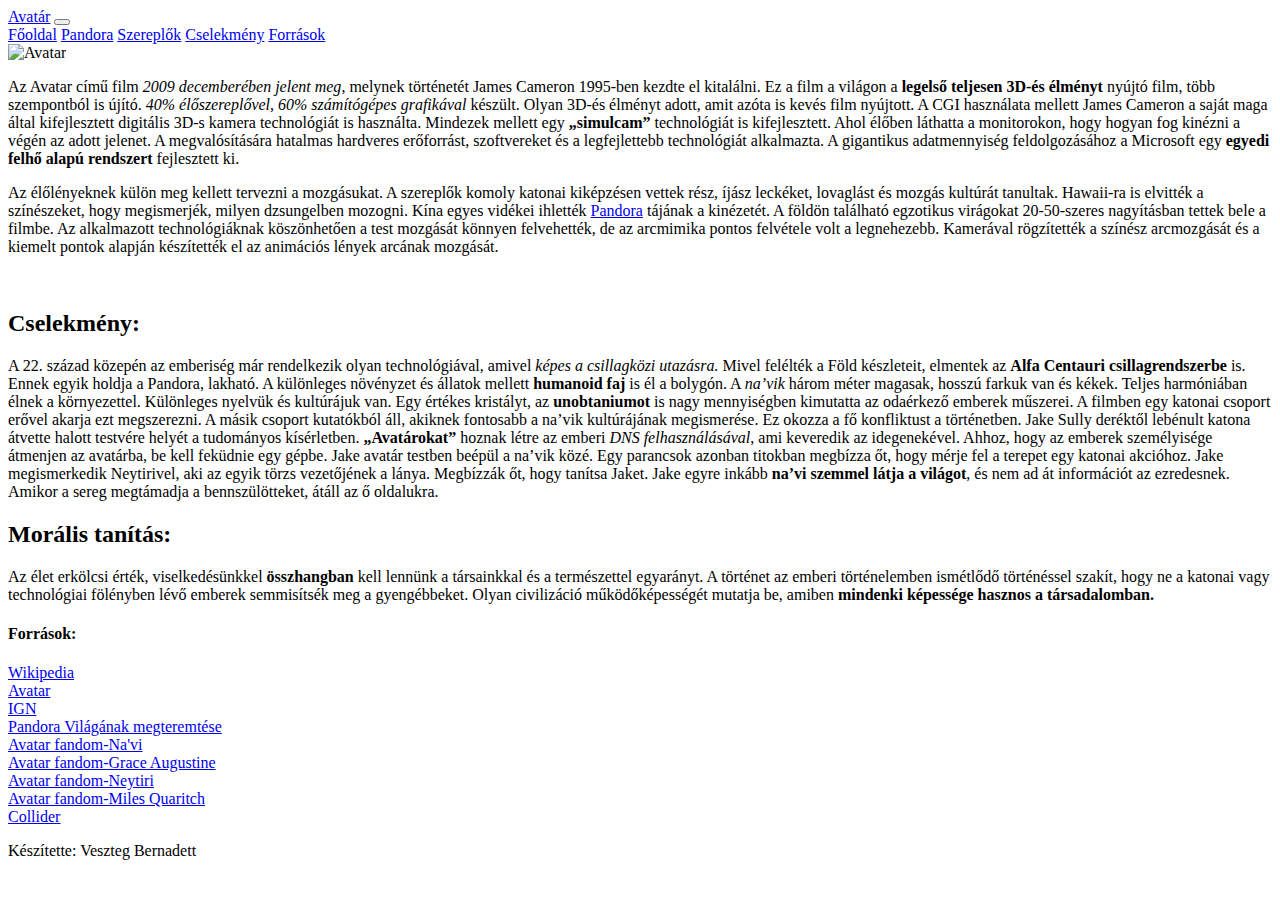
==== index.html @ 1400da84 "Változtatások" ====
<!DOCTYPE html>
<html lang="hu">

<head>
    <meta charset="UTF-8">
    <meta http-equiv="X-UA-Compatible" content="IE=edge">
    <meta name="viewport" content="width=device-width, initial-scale=1.0">
    <title>Avatár</title>
    <link href="https://cdn.jsdelivr.net/npm/bootstrap@5.0.1/dist/css/bootstrap.min.css" rel="stylesheet"
        integrity="sha384-+0n0xVW2eSR5OomGNYDnhzAbDsOXxcvSN1TPprVMTNDbiYZCxYbOOl7+AMvyTG2x" crossorigin="anonymous">
    <link rel="stylesheet" href="css/style.css">
</head>

<body>
    <nav class="navbar navbar-expand-lg navbar-light bg-light">
        <a class="navbar-brand" href="#">Avatár</a>
        <button class="navbar-toggler" type="button" data-toggle="collapse" data-target="#navbarNavAltMarkup"
            aria-controls="navbarNavAltMarkup" aria-expanded="false" aria-label="Toggle navigation">
            <span class="navbar-toggler-icon"></span>
        </button>
        <div class="collapse navbar-collapse" id="navbarNavAltMarkup">
            <div class="navbar-nav">
                <a class="nav-item nav-link active" href="index.html">Főoldal</a>
                <a class="nav-item nav-link" href="pandora.html">Pandora</a>
                <a class="nav-item nav-link" href="szereplok.html">Szereplők</a>
                <a class="nav-item nav-link" href="#cselekmeny">Cselekmény</a>
                <a class="nav-item nav-link" href="#forras">Források</a>
            </div>
        </div>
    </nav>
    <header class="container">
        <div class="row">
            <div class="col mt-2 mt-md-5 mb-3">
                <img class="img-fluid img-thumbnail mx-auto d-block bg-info" src="Avatar-Logo.jpg" alt="Avatar">
            </div>
        </div>
    </header>
    <main class="container tartalom">
        <div class="row">
            <div class="col pt-3">
                <p>Az Avatar című film <em>2009 decemberében jelent meg</em>, melynek történetét James Cameron 1995-ben
                    kezdte el
                    kitalálni.
                    Ez
                    a film a világon a <strong>legelső teljesen 3D-és élményt</strong> nyújtó film, több szempontból is
                    újító. <em>40%
                        élőszereplővel,
                        60%
                        számítógépes grafikával</em> készült. Olyan 3D-és élményt adott, amit azóta is kevés film
                    nyújtott.
                    A CGI
                    használata
                    mellett James Cameron a saját maga által kifejlesztett digitális 3D-s kamera technológiát is
                    használta.
                    Mindezek
                    mellett egy <strong>„simulcam”</strong> technológiát is kifejlesztett. Ahol élőben láthatta a
                    monitorokon, hogy hogyan fog
                    kinézni a
                    végén az adott jelenet. A megvalósítására hatalmas hardveres erőforrást, szoftvereket és a
                    legfejlettebb
                    technológiát alkalmazta. A gigantikus adatmennyiség feldolgozásához a Microsoft egy <strong>egyedi
                        felhő
                        alapú
                        rendszert</strong>
                    fejlesztett ki.</p>
                <p>Az élőlényeknek külön meg kellett tervezni a mozgásukat. A szereplők komoly katonai kiképzésen vettek
                    rész,
                    íjász
                    leckéket, lovaglást és mozgás kultúrát tanultak. Hawaii-ra is elvitték a színészeket, hogy
                    megismerjék,
                    milyen
                    dzsungelben mozogni. Kína egyes vidékei ihlették <a href="pandora.html">Pandora</a>
                    tájának
                    a kinézetét. A
                    földön található egzotikus
                    virágokat
                    20-50-szeres nagyításban tettek bele a filmbe. Az alkalmazott technológiáknak köszönhetően a test
                    mozgását
                    könnyen
                    felvehették, de az arcmimika pontos felvétele volt a legnehezebb. Kamerával rögzítették a színész
                    arcmozgását és
                    a
                    kiemelt pontok alapján készítették el az animációs lények arcának mozgását.</p>
            </div>
        </div>
        <div class="row">
            <div class="col">
                <img class="img-fluid img-thumbnail mx-auto d-block bg-info" src="face.jpg" alt="">
            </div>
        </div>
        <div class="row">
            <div class="col">
                <h2 id="cselekmeny">Cselekmény:</h2>
                <p>A 22. század közepén az emberiség már rendelkezik olyan technológiával, amivel <em>képes a
                        csillagközi
                        utazásra.</em>
                    Mivel
                    felélték a Föld készleteit, elmentek az <strong>Alfa Centauri csillagrendszerbe</strong> is. Ennek
                    egyik
                    holdja a Pandora,
                    lakható. A
                    különleges növényzet és állatok mellett <strong>humanoid faj</strong> is él a bolygón. A
                    <em>na’vik</em>
                    három méter magasak, hosszú
                    farkuk
                    van és kékek. Teljes harmóniában élnek a környezettel. Különleges nyelvük és kultúrájuk van. Egy
                    értékes
                    kristályt,
                    az <strong>unobtaniumot</strong> is nagy mennyiségben kimutatta az odaérkező emberek műszerei. A
                    filmben egy
                    katonai csoport
                    erővel
                    akarja ezt megszerezni. A másik csoport kutatókból áll, akiknek fontosabb a na’vik kultúrájának
                    megismerése.
                    Ez
                    okozza a fő konfliktust a történetben. Jake Sully deréktől lebénult katona átvette halott testvére
                    helyét a
                    tudományos kísérletben. <strong>„Avatárokat” </strong> hoznak létre az emberi <em>DNS
                        felhasználásával</em>,
                    ami keveredik az
                    idegenekével.
                    Ahhoz, hogy az emberek személyisége átmenjen az avatárba, be kell feküdnie egy gépbe. Jake avatár
                    testben
                    beépül
                    a
                    na’vik közé. Egy parancsok azonban titokban megbízza őt, hogy mérje fel a terepet egy katonai
                    akcióhoz. Jake
                    megismerkedik Neytirivel, aki az egyik törzs vezetőjének a lánya. Megbízzák őt, hogy tanítsa Jaket.
                    Jake
                    egyre
                    inkább <strong>na’vi szemmel látja a világot</strong>, és nem ad át információt az ezredesnek.
                    Amikor a
                    sereg megtámadja a
                    bennszülötteket, átáll az ő oldalukra.
                </p>
                <h2>Morális tanítás:</h2>
                <p>Az élet erkölcsi érték, viselkedésünkkel <strong>összhangban</strong> kell lennünk a társainkkal és a
                    természettel egyarányt.
                    A
                    történet az emberi történelemben ismétlődő történéssel szakít, hogy ne a katonai vagy technológiai
                    fölényben
                    lévő
                    emberek semmisítsék meg a gyengébbeket. Olyan civilizáció működőképességét mutatja be, amiben
                    <strong>mindenki
                        képessége
                        hasznos a társadalomban.</strong>
                </p>
            </div>
        </div>
        <div class="row">
            <div class="col mb-3">
                <h4 id="forras">Források:</h4>
                <div id="forrasok">
                    <a href="https://hu.wikipedia.org/wiki/Avatar_(film)" target="_blank">Wikipedia</a> <br>
                    <a href="https://www.avatar.com/" target="_blank">Avatar</a> <br>
                    <a href="https://hu.ign.com/avatar/54624/feature/pandora-penzzel-teli-szelenceje-10-eves-az-avatar"
                        target="_blank">IGN</a><br>
                    <a href="https://videa.hu/videok/tudomany-technika/avatar-pandora-vilaganak-megteremtese-2010-3d-james-cameron-Q5jfy80zwalK508U"
                        target="_blank">Pandora
                        Világának megteremtése</a> <br>
                    <a href="https://james-camerons-avatar.fandom.com/wiki/Na%27vi" target="_blank">Avatar
                        fandom-Na'vi</a>
                    <br>
                    <a href="https://james-camerons-avatar.fandom.com/wiki/Grace_Augustine" target="_blank">Avatar
                        fandom-Grace
                        Augustine</a><br>
                    <a href="https://james-camerons-avatar.fandom.com/wiki/Neytiri" target="_blank">Avatar
                        fandom-Neytiri</a>
                    <br>
                    <a href="https://james-camerons-avatar.fandom.com/wiki/Miles_Quaritch" target="_blank">Avatar
                        fandom-Miles
                        Quaritch</a>
                    <br>
                    <a href="https://collider.com/avatar-sequels-james-cameron-peter-jackson/">Collider</a>
                </div>
            </div>
        </div>
    </main>
    <footer class="container">
        <div class="row">
            <div class="col">
                <p class="text-center py-2 bg-light text-dark">Készítette: Veszteg Bernadett</p>
            </div>
        </div>
    </footer>
</body>

</html>
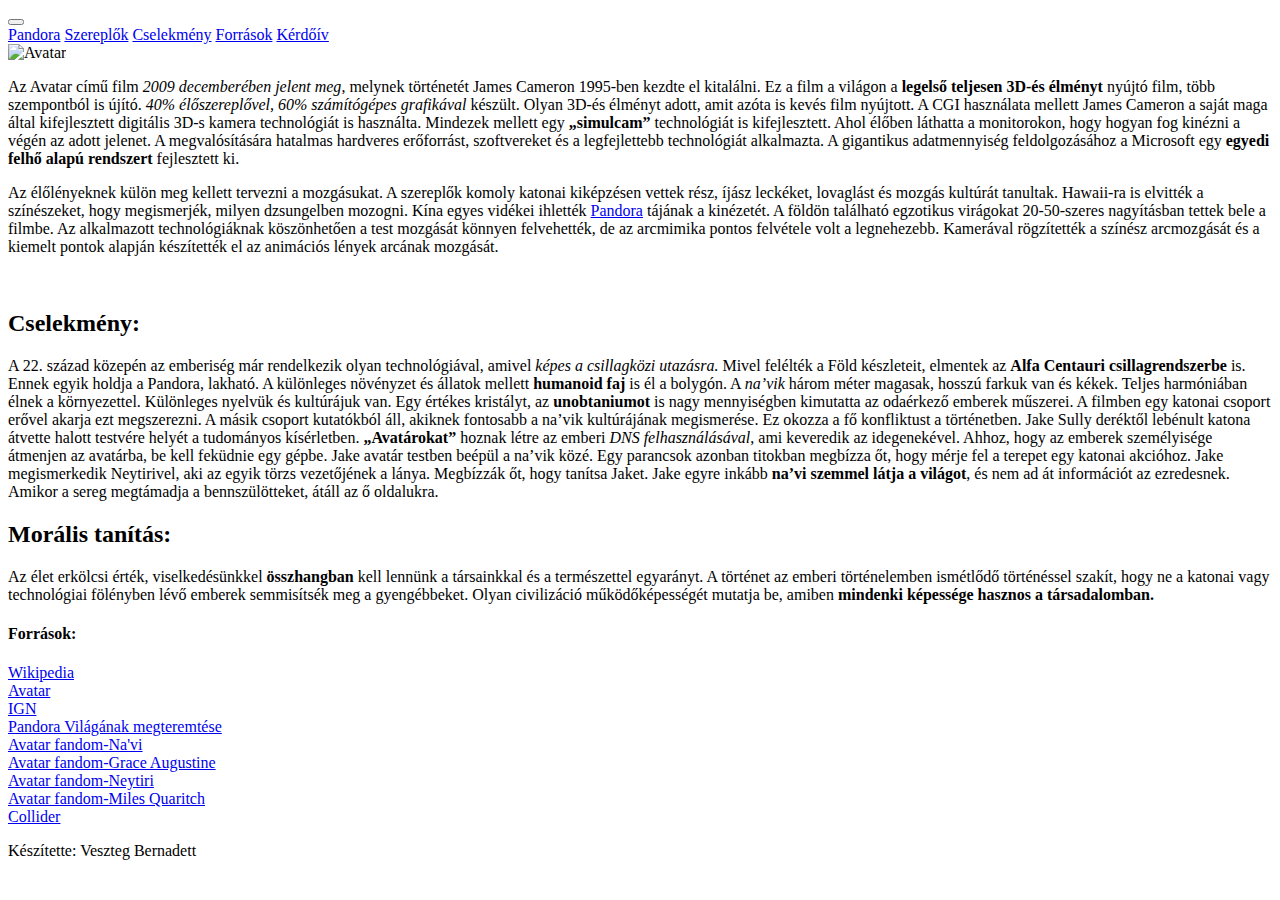
==== commit 78cb909e: "Javítások" ====
--- a/index.html
+++ b/index.html
@@ -13,32 +13,33 @@
 
 <body>
     <nav class="navbar navbar-expand-lg navbar-light bg-light">
-        <a class="navbar-brand" href="#">Avatár</a>
+        <a class="navbar-brand" href="#"></a>
         <button class="navbar-toggler" type="button" data-toggle="collapse" data-target="#navbarNavAltMarkup"
             aria-controls="navbarNavAltMarkup" aria-expanded="false" aria-label="Toggle navigation">
             <span class="navbar-toggler-icon"></span>
         </button>
         <div class="collapse navbar-collapse" id="navbarNavAltMarkup">
             <div class="navbar-nav">
-                <a class="nav-item nav-link active" href="index.html">Főoldal</a>
                 <a class="nav-item nav-link" href="pandora.html">Pandora</a>
                 <a class="nav-item nav-link" href="szereplok.html">Szereplők</a>
                 <a class="nav-item nav-link" href="#cselekmeny">Cselekmény</a>
                 <a class="nav-item nav-link" href="#forras">Források</a>
+                <a class="nav-item nav-link" href="https://forms.gle/vSq2aA9jDRyvEHu59" target="_blank">Kérdőív</a>
             </div>
         </div>
     </nav>
     <header class="container">
         <div class="row">
-            <div class="col mt-2 mt-md-5 mb-3">
+            <div class="col-12 mt-2 mt-md-5 mb-3">
                 <img class="img-fluid img-thumbnail mx-auto d-block bg-info" src="Avatar-Logo.jpg" alt="Avatar">
             </div>
         </div>
     </header>
     <main class="container tartalom">
         <div class="row">
-            <div class="col pt-3">
-                <p>Az Avatar című film <em>2009 decemberében jelent meg</em>, melynek történetét James Cameron 1995-ben
+            <div class="col-12 pt-3">
+                <p class="bekezdes">Az Avatar című film <em>2009 decemberében jelent meg</em>, melynek történetét James
+                    Cameron 1995-ben
                     kezdte el
                     kitalálni.
                     Ez
@@ -63,7 +64,8 @@
                         alapú
                         rendszert</strong>
                     fejlesztett ki.</p>
-                <p>Az élőlényeknek külön meg kellett tervezni a mozgásukat. A szereplők komoly katonai kiképzésen vettek
+                <p class="bekezdes">Az élőlényeknek külön meg kellett tervezni a mozgásukat. A szereplők komoly katonai
+                    kiképzésen vettek
                     rész,
                     íjász
                     leckéket, lovaglást és mozgás kultúrát tanultak. Hawaii-ra is elvitték a színészeket, hogy
@@ -84,12 +86,12 @@
             </div>
         </div>
         <div class="row">
-            <div class="col">
+            <div class="col-12">
                 <img class="img-fluid img-thumbnail mx-auto d-block bg-info" src="face.jpg" alt="">
             </div>
         </div>
         <div class="row">
-            <div class="col">
+            <div class="col-12">
                 <h2 id="cselekmeny">Cselekmény:</h2>
                 <p>A 22. század közepén az emberiség már rendelkezik olyan technológiával, amivel <em>képes a
                         csillagközi
@@ -148,7 +150,7 @@
             </div>
         </div>
         <div class="row">
-            <div class="col mb-3">
+            <div class="col-12 mb-3">
                 <h4 id="forras">Források:</h4>
                 <div id="forrasok">
                     <a href="https://hu.wikipedia.org/wiki/Avatar_(film)" target="_blank">Wikipedia</a> <br>
@@ -183,6 +185,9 @@
             </div>
         </div>
     </footer>
+    <script src="https://code.jquery.com/jquery-3.2.1.slim.min.js"></script>
+    <script src="https://cdnjs.cloudflare.com/ajax/libs/popper.js/1.12.9/umd/popper.min.js"></script>
+    <script src="https://maxcdn.bootstrapcdn.com/bootstrap/4.0.0/js/bootstrap.min.js"></script>
 </body>
 
 </html>